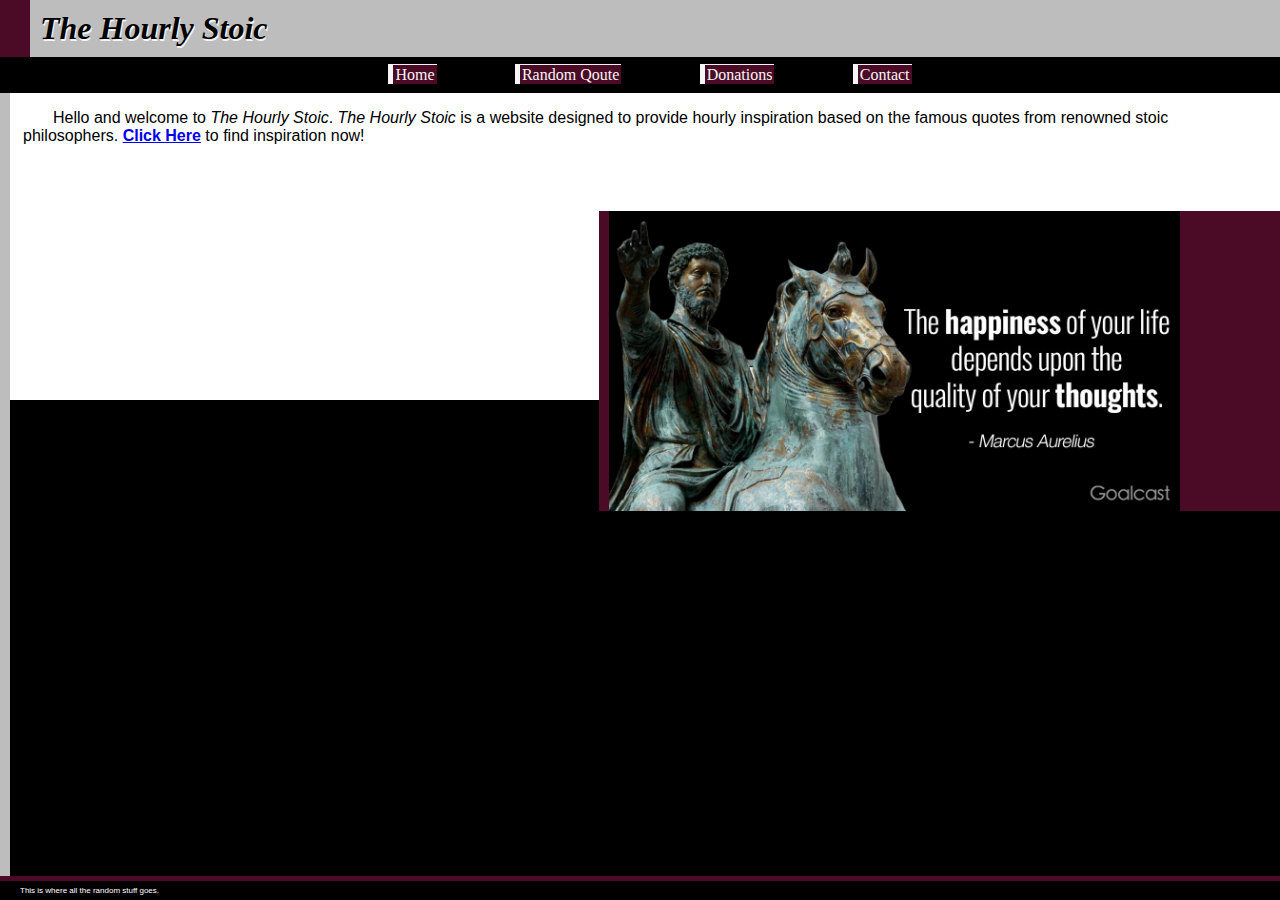
==== index.html @ 7bed361b "first_commit" ====
<!DOCTYPE html>
<html>

<head>
    <title>The Chungo</title>
    <link rel="stylesheet" href="lookBetter.css">
</head>

<body> 
    <h1>The Hourly Stoic</h1>
    <nav>
        <a href="index.html">Home</a>
        <a href="Pages/quote.html">Random Qoute</a>
        <a href="Pages/donation.html">Donations</a>
        <a href="Pages/contact.html">Contact</a>
    </nav>
    
    <p style="text-indent: 30px;">
        Hello and welcome to <i>The Hourly Stoic</i>. <i>The Hourly Stoic</i>
    is a website designed to provide hourly inspiration based on the famous 
    quotes from renowned stoic philosophers. <a href="Pages/quote.html"><b>Click Here</b></a>
    to find inspiration now!
    </p>

    <div class="container">
        <img class="home" src="/Pictures/marcusAurelius.jpg" alt="Marcus Aurelius">
    </div>
    

</body>

<div class="line">
    <!--just filler, nothing to see here-->
</div>

<div class="backfill">
    <!--filler-->
</div>

<footer>
    <p>This is where all the random stuff goes.</p>
</footer>

</html>
---- lookBetter.css ----
div.line{
    position: fixed;
    left: 0px;
    top: 0px;
    z-index: -1;
    height: 100%;
    background-color: rgb(189, 189, 189);
    padding: 50px 5px;
}

h1  {
    position: relative;
    color: rgb(0, 0, 0);
    text-shadow: 1px 2px whitesmoke;
    background-color: rgb(189, 189, 189);
    margin: -8px;
    width: auto;
    /* border-top: 19px solid black; */
    border-left: 30px solid rgb(75, 11, 38);
    padding: 10px 0px 10px 10px;
    font-style: oblique 90deg;
    font-family: Georgia, 'Times New Roman', Times, serif;
    overflow: hidden;
}


nav {
    position: sticky;
    top: 0;
    right: 0;
    width: auto;
    background-color: rgb(0, 0, 0);
    border-bottom: 2px solid black;
    padding: 4px 10px 1px 0px;
    margin: 8px -8px;
    overflow: hidden;
    border-left: 30px solid black;
    border-right:none;
    text-align: center;
    text-decoration: none;
}

nav a   {
    margin: 3%;
    line-height: 1.8;
    text-decoration: none;
    color: whitesmoke;
    background-color: rgb(75, 11, 38);
    padding: 1px 2px;
    border-top: 1px solid whitesmoke;
    border-left: 5px solid whitesmoke;
}


body p   {
    position: relative;
    z-index: -2;
    font-family: Arial;
    padding: 0px 15px;
}

legend  {
    font-family: Verdana, Geneva, Tahoma, sans-serif;
}

div.container{
    position: absolute;
    right: 0;
    z-index: -2;
    max-width: 580px;
    margin: 50px 0px 0px 20px;
    padding: 0px 100px 0px 10px;
    background-color: rgb(75, 11, 38);
    height: 300px;
}

img.home {
    max-height: 300px;
}

@media all and (max-width:680px){
    img.home {
        position: fixed;
        left: 0px;
        border-left: 10px solid rgb(75, 11, 38);
        margin-left:10px;  
    }
}

div.backfill{
    position: fixed;
    background-color: black;
    width: 100%;
    top: 400px;
    height: 100%;
    z-index: -3;
    overflow: clip;
}

label   {
    font-family: Verdana, Geneva, Tahoma, sans-serif;
}

address  {
    font-size: 10px;
}



footer  {
    bottom: 0px;
    width: 100%;
    margin: 4px 0px 0px -8px;
    position: fixed;
    background-color: black;
    overflow: hidden;
    border-top: 5px solid rgb(75, 11, 38);
}

footer p  {
    font-size: 8px;
    text-decoration: none;
    color: white;
    margin: 5px;
}
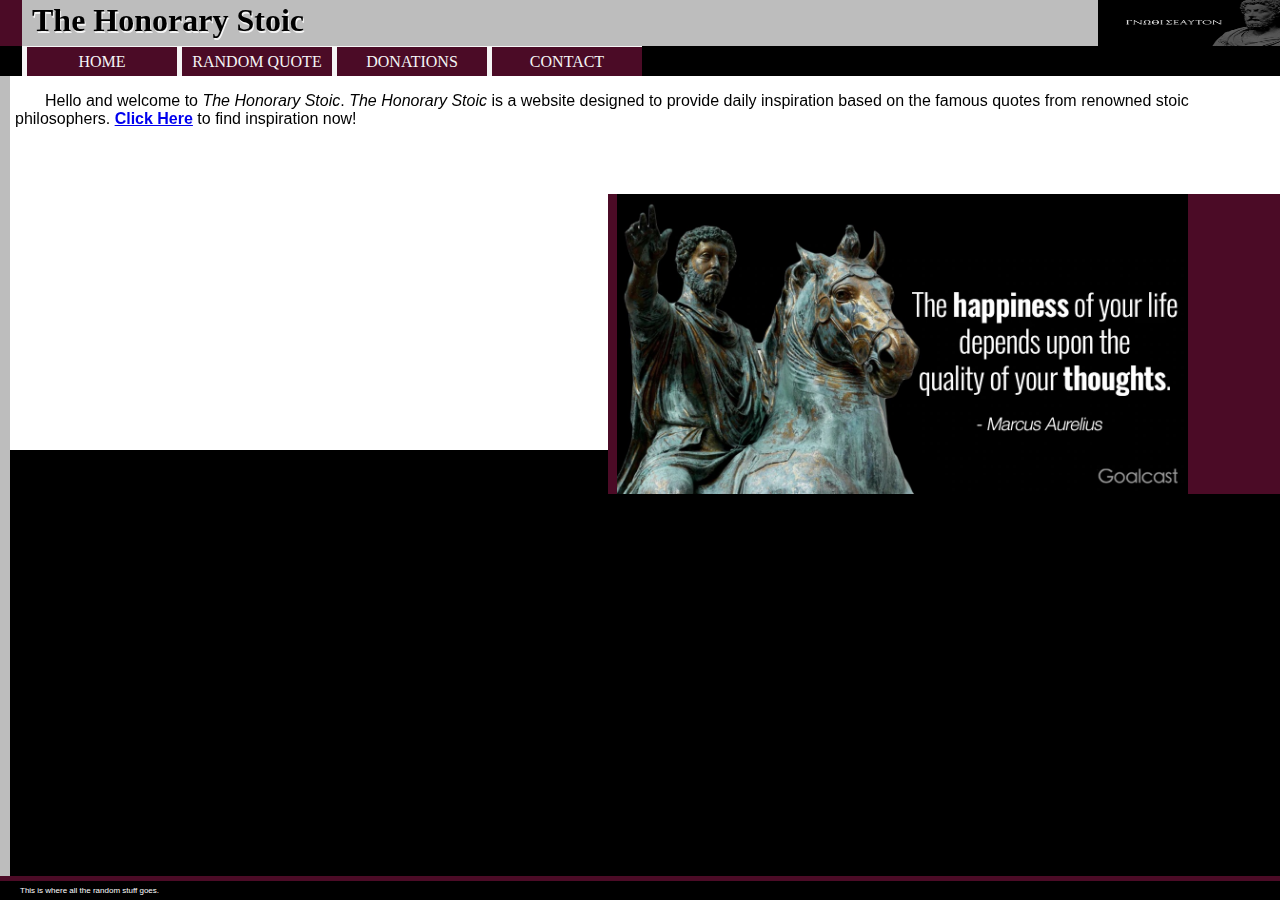
==== commit 003e1b53: "secondcommit" ====
--- a/index.html
+++ b/index.html
@@ -2,39 +2,45 @@
 <html>
 
 <head>
+
     <title>The Chungo</title>
     <link rel="stylesheet" href="lookBetter.css">
+    <h1>The Honorary Stoic <img class="head" src="/Pictures/statue.png" alt="Greek Statue"></h1>
+    <nav>
+        
+            <a href="index.html">HOME</a>
+            <a href="Pages/quote.html">RANDOM QUOTE</a>
+            <a href="Pages/donation.html">DONATIONS</a>
+            <a href="Pages/contact.html">CONTACT</a>
+        
+    </nav>
+
 </head>
 
-<body> 
-    <h1>The Hourly Stoic</h1>
-    <nav>
-        <a href="index.html">Home</a>
-        <a href="Pages/quote.html">Random Qoute</a>
-        <a href="Pages/donation.html">Donations</a>
-        <a href="Pages/contact.html">Contact</a>
-    </nav>
+<body class="home"> 
     
     <p style="text-indent: 30px;">
-        Hello and welcome to <i>The Hourly Stoic</i>. <i>The Hourly Stoic</i>
-    is a website designed to provide hourly inspiration based on the famous 
-    quotes from renowned stoic philosophers. <a href="Pages/quote.html"><b>Click Here</b></a>
+        Hello and welcome to <i>The Honorary Stoic</i>. <i>The Honorary Stoic</i>
+    is a website designed to provide daily inspiration based on the famous 
+    quotes from renowned stoic philosophers. <a class="intext" href="Pages/quote.html"><b>Click Here</b></a>
     to find inspiration now!
     </p>
 
     <div class="container">
         <img class="home" src="/Pictures/marcusAurelius.jpg" alt="Marcus Aurelius">
+        <div class="pop">
+            Image Courtesy of <i>Goalcast</i>
+        </div>
     </div>
-    
 
 </body>
 
+<div class="backfill">
+    <!--filler-->
+</div>
+
 <div class="line">
     <!--just filler, nothing to see here-->
-</div>
-
-<div class="backfill">
-    <!--filler-->
 </div>
 
 <footer>
--- a/lookBetter.css
+++ b/lookBetter.css
@@ -1,3 +1,9 @@
+html {
+    margin: -8px;
+    overflow-y: scroll;
+    overflow-x: hidden;
+}
+
 div.line{
     position: fixed;
     left: 0px;
@@ -8,6 +14,21 @@
     padding: 50px 5px;
 }
 
+@media all and (max-width:525px){
+    h1 img{
+        position: fixed;
+        left: 330px;
+    }
+}
+
+h1 img {
+    position: absolute;
+    right: 0;
+    margin: -10px;
+    width: 200px;
+    height: 60px;
+}
+
 h1  {
     position: relative;
     color: rgb(0, 0, 0);
@@ -15,105 +36,116 @@
     background-color: rgb(189, 189, 189);
     margin: -8px;
     width: auto;
-    /* border-top: 19px solid black; */
     border-left: 30px solid rgb(75, 11, 38);
-    padding: 10px 0px 10px 10px;
-    font-style: oblique 90deg;
-    font-family: Georgia, 'Times New Roman', Times, serif;
-    overflow: hidden;
+    padding: 10px 0px 7px 10px;
+    font-family: "luminari";
 }
 
 
 nav {
     position: sticky;
-    top: 0;
-    right: 0;
-    width: auto;
+    z-index: 1;
     background-color: rgb(0, 0, 0);
-    border-bottom: 2px solid black;
-    padding: 4px 10px 1px 0px;
-    margin: 8px -8px;
+    border-left: 30px solid black;
+    text-align: center;
     overflow: hidden;
-    border-left: 30px solid black;
-    border-right:none;
-    text-align: center;
-    text-decoration: none;
+    margin: 8px -200px 0px -8px;
+    max-height: 30px;
 }
 
 nav a   {
-    margin: 3%;
-    line-height: 1.8;
+    float: left;
+    width: 150px;
+    line-height: 30px;
     text-decoration: none;
     color: whitesmoke;
     background-color: rgb(75, 11, 38);
-    padding: 1px 2px;
     border-top: 1px solid whitesmoke;
     border-left: 5px solid whitesmoke;
 }
 
+nav a:hover {
+    background-color: rgb(189, 189, 189);
+}
 
 body p   {
     position: relative;
-    z-index: -2;
     font-family: Arial;
     padding: 0px 15px;
+}
+
+.home a.intext:hover {
+    color: rgb(75, 11, 38);
 }
 
 legend  {
     font-family: Verdana, Geneva, Tahoma, sans-serif;
 }
 
+img.home:hover + div.pop{
+    display: block;
+}
+
+div.pop {
+    position: relative;
+    color: white;
+    margin-left: 10px;
+    display: none;
+}
+
 div.container{
-    position: absolute;
-    right: 0;
+    position: relative;
+    float: right;
+    width: 680px;
+    height: 300px;
+    overflow: hidden;
+    margin-top: 50px;
+    margin-right: -8px;
     z-index: -2;
-    max-width: 580px;
-    margin: 50px 0px 0px 20px;
-    padding: 0px 100px 0px 10px;
-    background-color: rgb(75, 11, 38);
-    height: 300px;
 }
 
 img.home {
-    max-height: 300px;
+    position: absolute;
+    right: 0px;
+    border-left: 10px solid rgb(75, 11, 38); 
+    border-right: 100px solid rgb(75, 11, 38); 
+    height: 100%;
 }
 
 @media all and (max-width:680px){
     img.home {
-        position: fixed;
-        left: 0px;
-        border-left: 10px solid rgb(75, 11, 38);
-        margin-left:10px;  
+        left: 10px;
+    }
+    div.container {
+        position: absolute;
+        left: 0;
+        float: none;
     }
 }
 
 div.backfill{
-    position: fixed;
+    position: absolute;
     background-color: black;
     width: 100%;
-    top: 400px;
-    height: 100%;
+    right: 0;
+    margin-top: 250px;
+    top: 200px;
+    bottom: 0;
     z-index: -3;
-    overflow: clip;
 }
 
 label   {
     font-family: Verdana, Geneva, Tahoma, sans-serif;
 }
 
-address  {
-    font-size: 10px;
-}
-
 
 
 footer  {
     bottom: 0px;
-    width: 100%;
-    margin: 4px 0px 0px -8px;
+    right: 0;
+    left: 0;
     position: fixed;
     background-color: black;
-    overflow: hidden;
     border-top: 5px solid rgb(75, 11, 38);
 }
 
@@ -122,4 +154,38 @@
     text-decoration: none;
     color: white;
     margin: 5px;
+}
+
+
+
+
+
+
+
+
+.donations form {
+    margin-left: 20px;
+}
+
+
+.contact h2, address, li {
+    margin-left: 20px;
+}
+
+.contact address {
+    position: fixed;
+    bottom: 40px;
+    font-size: 10px;
+}
+
+@media all and (max-height: 280px)
+{
+    .contact address {
+        top: 230px;
+    }
+}
+
+.quote p{
+    margin-left: 10px;
+    text-align: justify;
 }